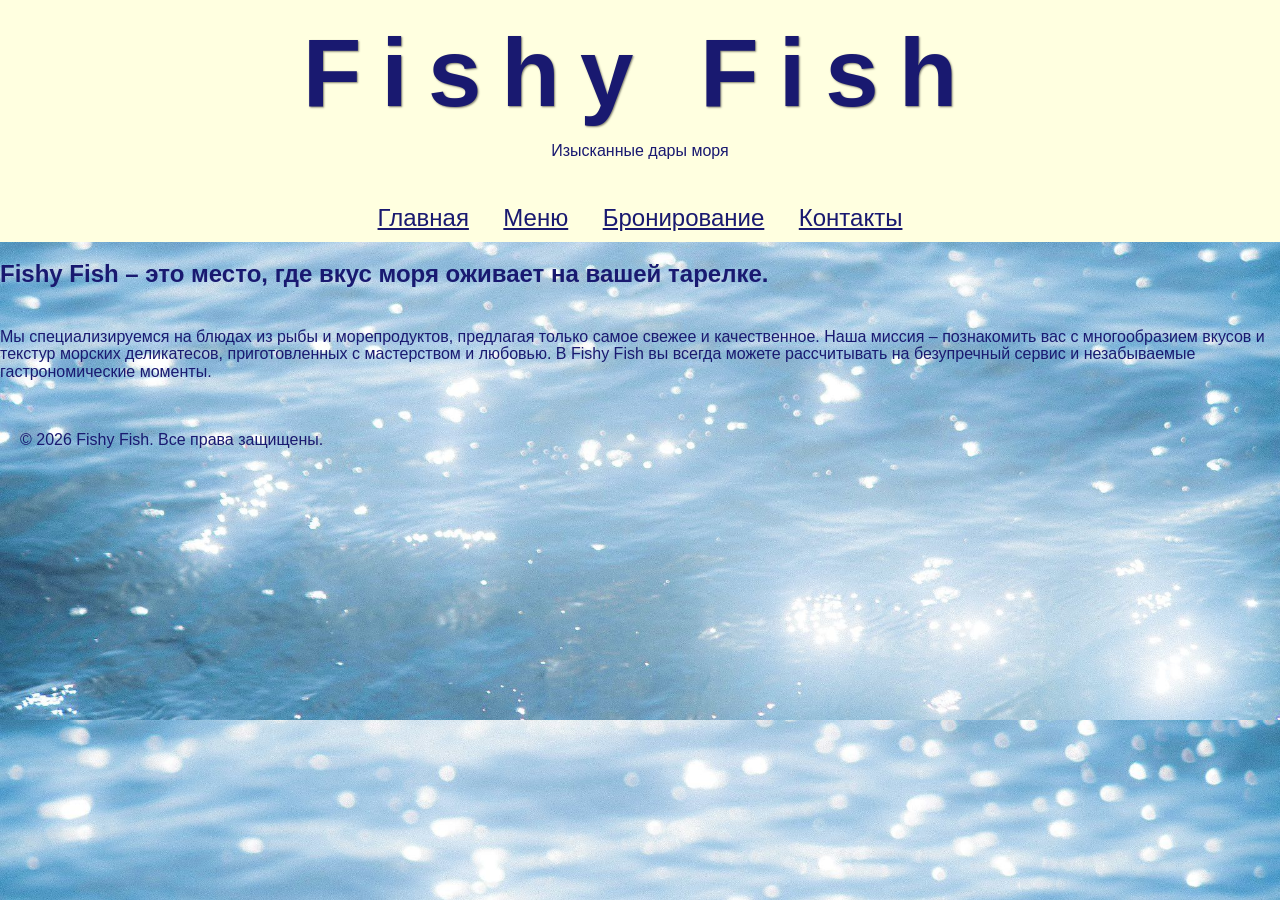
==== index.html @ 6e4f5644 "Add files via upload" ====
<!DOCTYPE html>
 <html lang="ru">
 <head>
    <meta charset="UTF-8">
    <meta name="viewport" content="width=device-width, initial-scale=1.0">
    <title>Fishy Fish - Ресторан Морепродуктов</title>
    <link rel="icon" href="favicon.ico" type="image/ico">
    <link rel="stylesheet" href="style.css">
 </head>
 <body>

    <header>
        <h1>Fishy Fish</h1>
        <p>Изысканные дары моря</p>
    </header>

    <nav>
        <a href="index.html">Главная</a>
        <a href="menu.html">Меню</a>
        <a href="booking.html">Бронирование</a>
        <a href="contacts.html">Контакты</a>
    </nav>

    <section class="text.center">
        <h2>Fishy Fish – это место, где вкус моря оживает на вашей тарелке.</h2>
        <p> Мы специализируемся на блюдах из рыбы и морепродуктов, предлагая только самое свежее и качественное. Наша миссия – познакомить вас с многообразием вкусов и текстур морских деликатесов, приготовленных с мастерством и любовью. В Fishy Fish вы всегда можете рассчитывать на безупречный сервис и незабываемые гастрономические моменты.</p>
    </section>

    <footer>
        © 2026 Fishy Fish. Все права защищены.
    </footer>
</body>
</html>
---- style.css ----
body {
            font-family: 'Arial', sans-serif;
            margin: 0;
            padding: 0;
            background-color: #AFEEEE;
            color: #191970;
            background-image: url('background.jpg');
            background-size: cover;
            background-position: center-center;
            line-height: 1.1;
        }
main { 
    margin-bottom:40px;
 }

 .text-center p{
    text-align: margin-top;
 }

header {
            background-color: #FFFFE0;
            color: var(--text-color-light);
            padding: 20px 0;
            text-align: center;
            position: center;
        }

header h1 {
            margin: 0;
            font-size: 6em;
            letter-spacing: 20px;
            text-shadow: 1px 1px 2px rgba(0,0,0,0.5);
        }

nav {
            background-color: #FFFFE0;
            padding: 10px 0;
            text-align: center;
        }

        nav a {
            color: var(--text-color-light);
            text-decoration: underline;
            margin: 15px;
            font-size: 1.5em;
            transition: color 0.3s ease;
        }

        nav a:hover {
            color: #FFFFE0;
        }

        .container {
            width: 30%;
            margin: 20px auto;
            padding: 20px;
            background-color: var(--text-color-light);
            box-shadow: 0 0 10px rgba(0, 0, 0, 0.1);
            border-radius: 15px;
        }

        h2 {
            color: var(--main-blue);
            border-bottom: 50px solid var(--gold);
            padding-bottom: 20px;
            margin-bottom: 20px;
            text-align: center-center;
        }

        .menu ul {
            list-style: none;
            padding: 20;
        }

        .menu li {
            margin-bottom: 15px;
            padding-bottom: 150px;
            border-bottom: 100px dashed #FFFFE0;
        }

        .menu li:last-child {
            border-bottom: double;
        }

        .menu-item {
            display: flex;
            justify-content: space-between;
            align-items: center;
        }

        .menu-item-name {
            font-weight: bold;
            text-align: justify-all;
            color: var(--main-blue);
        }

        .menu-item-price {
            color: var(--gold);
            text-align: center;
            font-weight: bold;
        }

        .booking form label {
            display: block;
            margin-bottom: 5px;
            font-weight: bold;
            color: var(--main-blue);
        }

        .booking form input[type="text"],
        .booking form input[type="email"],
        .booking form input[type="tel"],
        .booking form input[type="date"],
        .booking form input[type="time"],
        .booking form textarea {
            width: 100%;
            padding: 10px;
            margin-bottom: 15px;
            border: 1px solid var(--secondary-blue);
            border-radius: 4px;
            box-sizing: border-box; /* Учитывает padding и border в ширине */
        }

        .booking form button {
            background-color: var(--gold);
            color: var(--main-blue);
            padding: 12px 25px;
            border: none;
            border-radius: 5px;
            cursor: pointer;
            font-size: 1.1em;
            transition: background-color 0.3s ease, color 0.3s ease;
        }

        .booking form button:hover {
            background-color: var(--light-gold);
            color: var(--text-color-dark);
        }

        .contacts p {
            text-align: center;
            margin-bottom: 15px;
        }

        .contacts .contact-info {
            font-size: 1.1em;
            color: var(--main-blue);
            font-weight: bold;
        }

        footer {
            text-align: justify-all;
            padding: 20px;
            background-color: var(--main-blue);
            color: var(--text-color-light);
            margin-top: 30px;
        }

        @media (max-width: 768px) {
            .container {
                width: 95%;
                padding: 15px;
            }
            header h1 {
                font-size: 2.5em;
            }
            nav a {
                display: block;
                margin: 10px 0;
            }
            .menu-item {
                flex-direction: column;
                align-items: flex-start;
            }
            .menu-item-name {
                margin-bottom: 5px;
            }
        }
    </style>
</head>
<body>
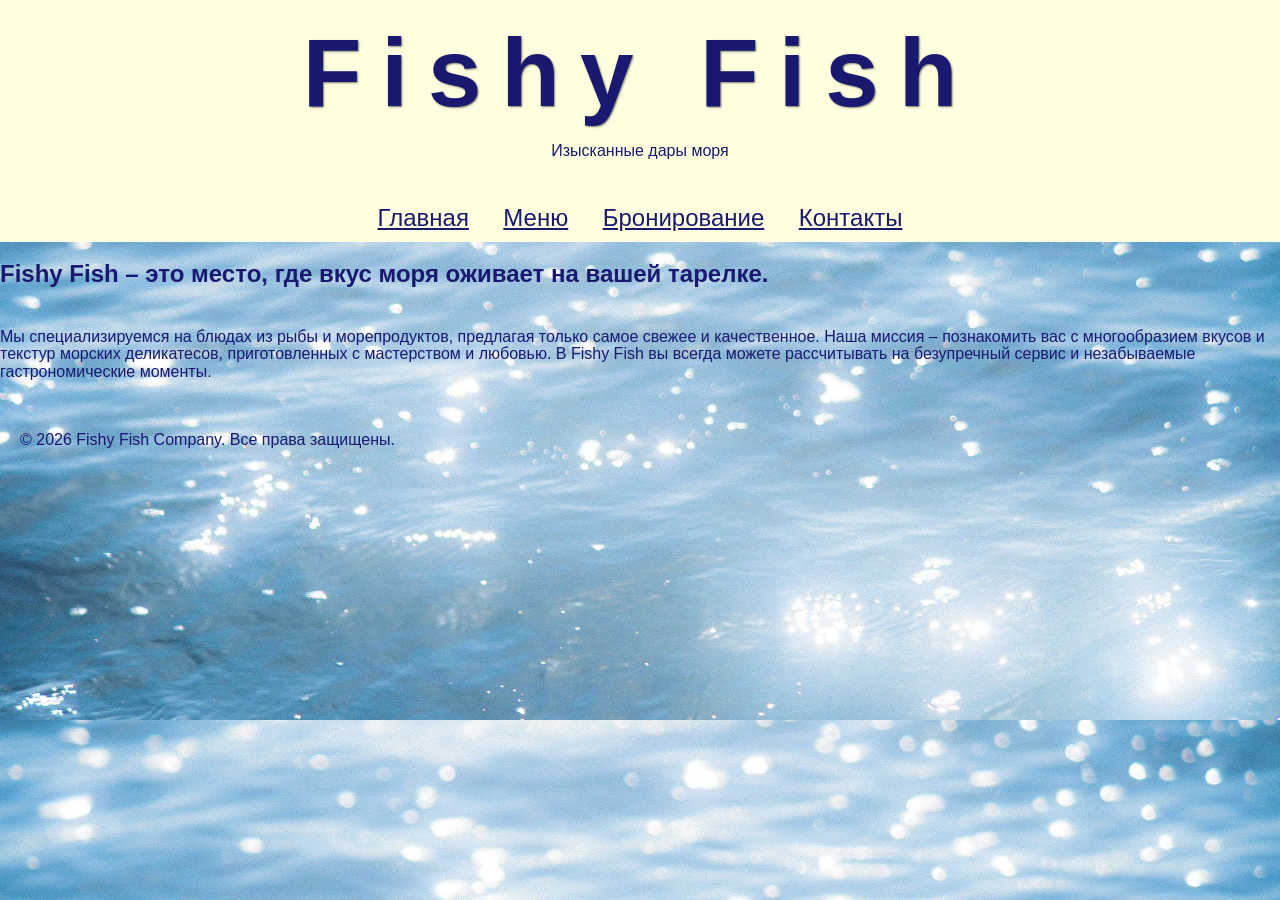
==== commit 30888038: "Update index.html Fishy Fish > Fishy Fish Company" ====
--- a/index.html
+++ b/index.html
@@ -27,7 +27,8 @@
     </section>
 
     <footer>
-        © 2026 Fishy Fish. Все права защищены.
+        © 2026 Fishy Fish Company. Все права защищены.
     </footer>
 </body>
 </html>
+
